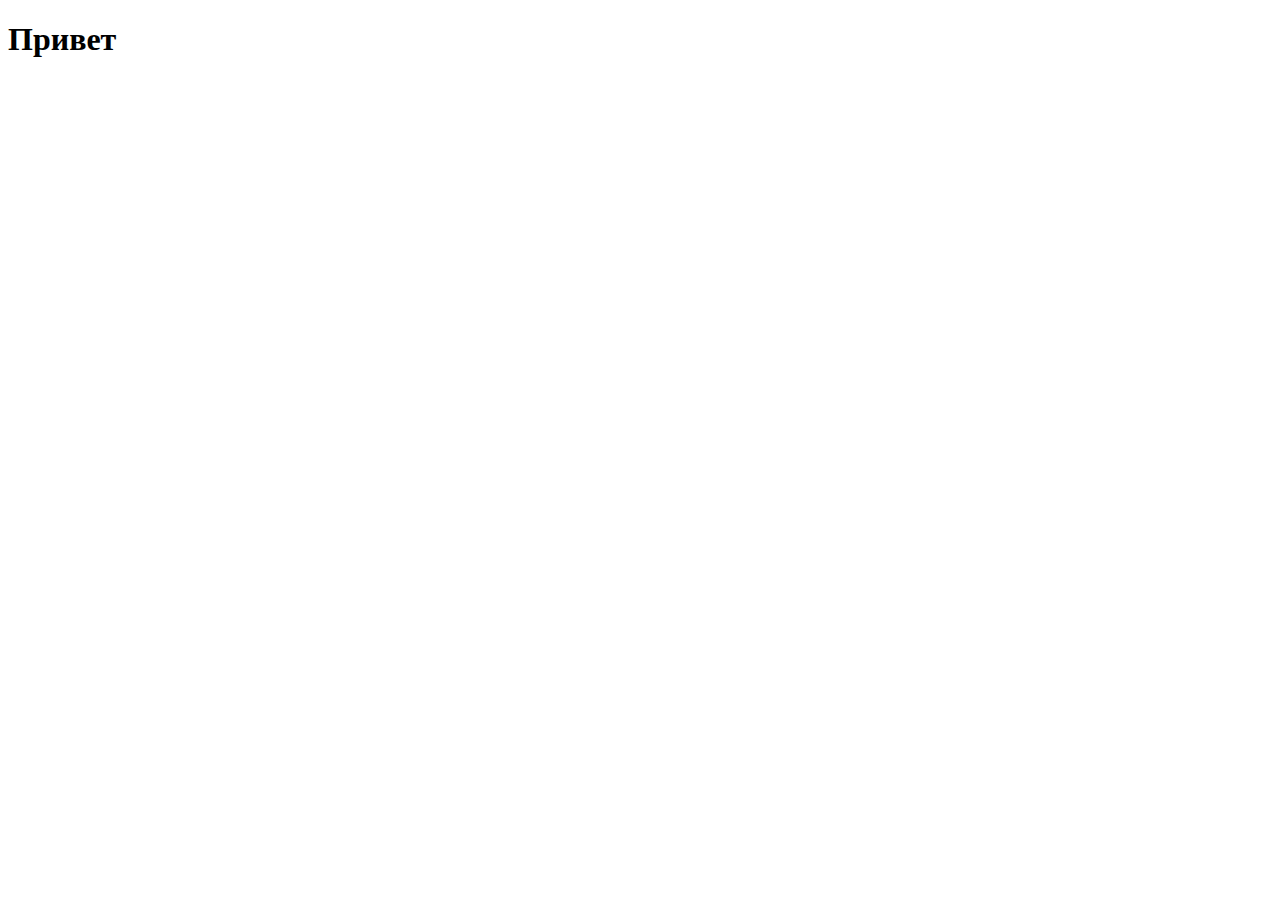
==== index.html @ e5db5401 "Create index.html" ====
<!DOCTYPE html>
<html lang="en">
<head>
    <meta charset="UTF-8">
    <meta http-equiv="X-UA-Compatible" content="IE=edge">
    <meta name="viewport" content="width=<device-width>, initial-scale=1.0">
    <title>Document</title>
</head>
<body>
    <h1>Привет</h1>
</body>
</html>
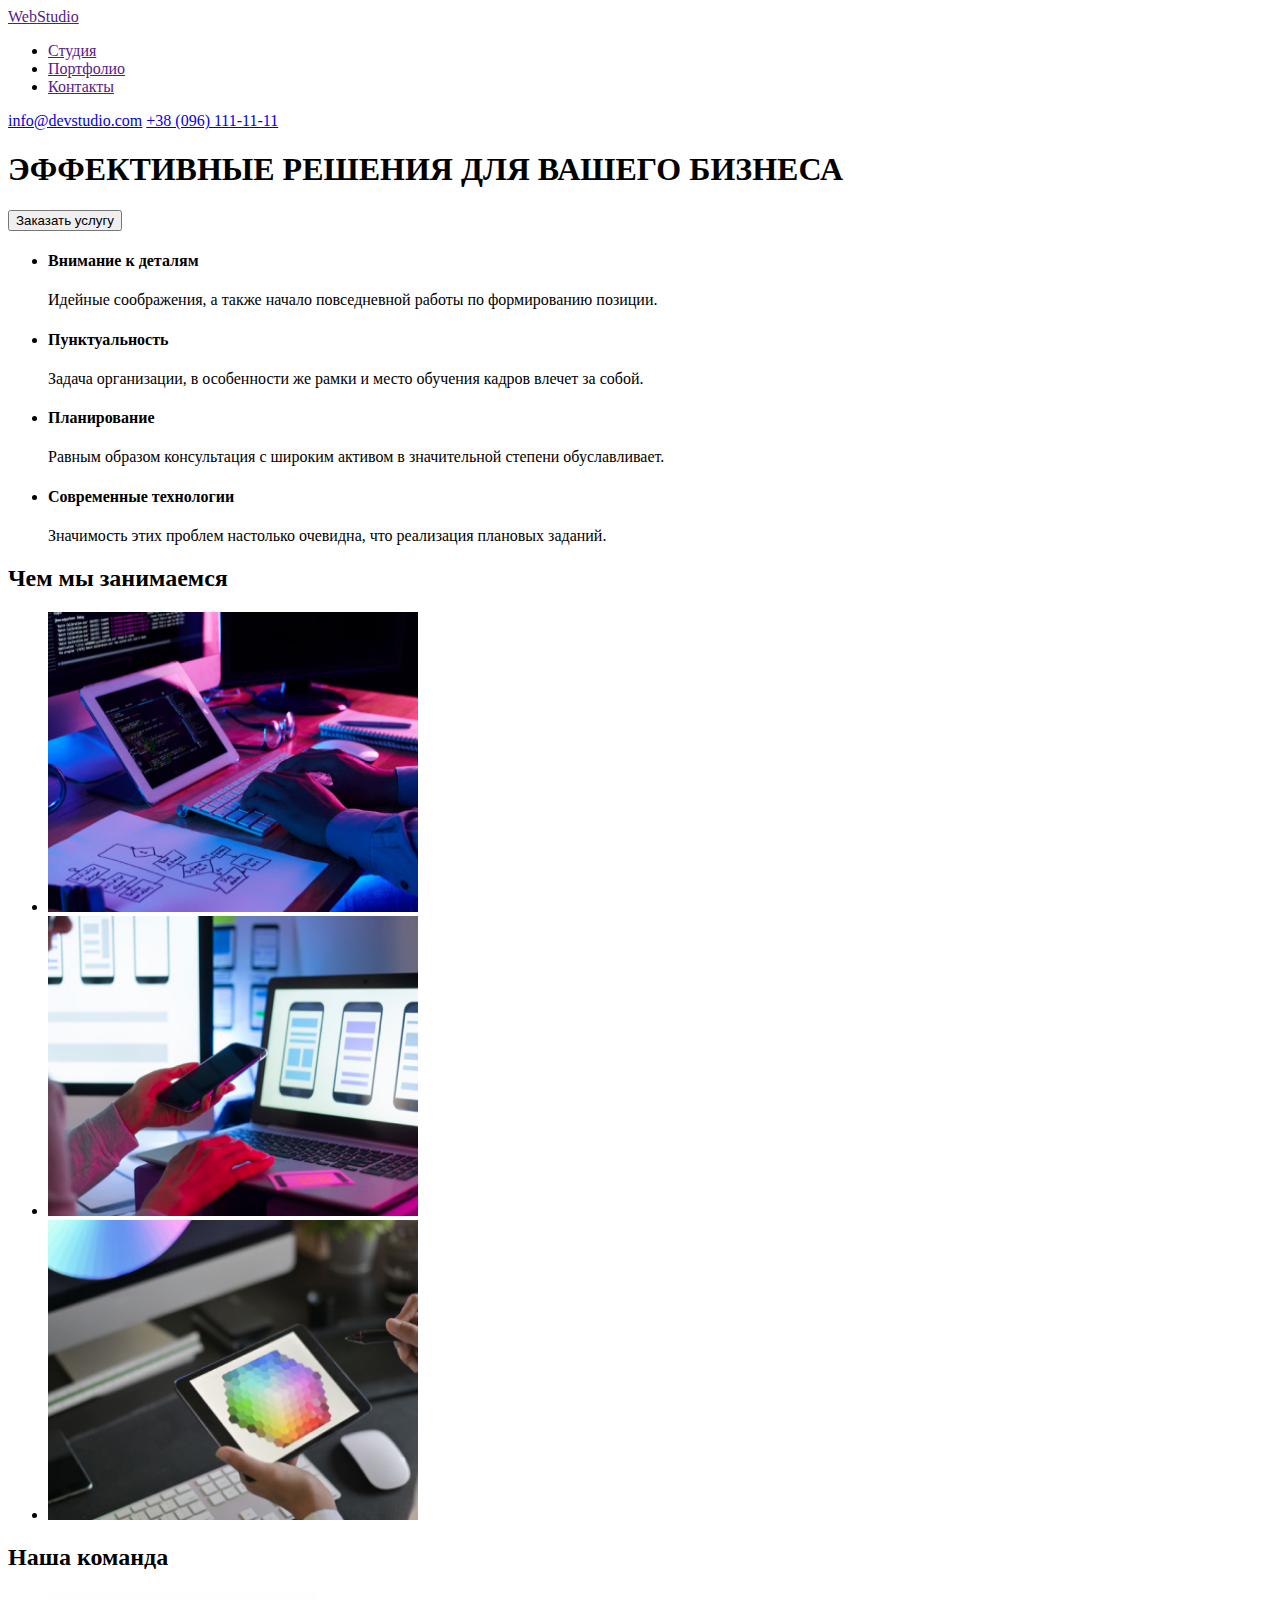
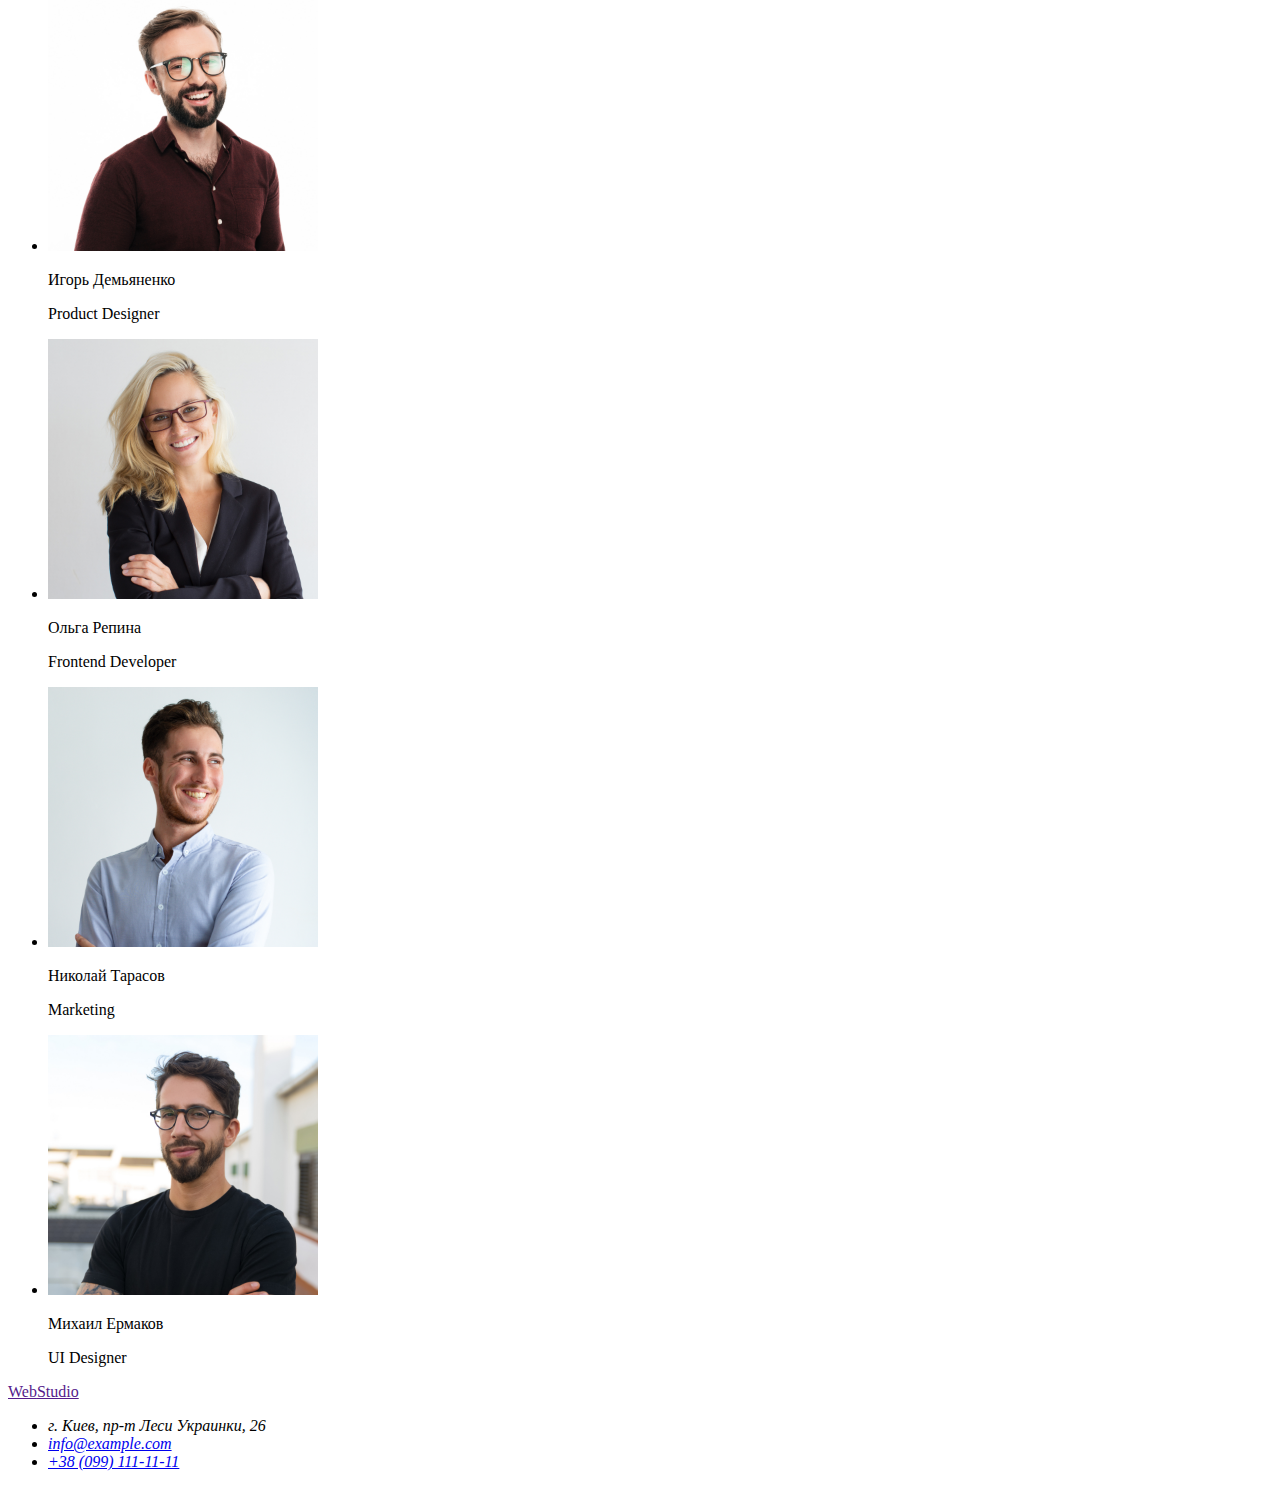
==== commit 870164d5: "Create index.html" ====
--- a/index.html
+++ b/index.html
@@ -1,5 +1,5 @@
 <!DOCTYPE html>
-<html lang="en">
+<html lang="ru">
 <head>
     <meta charset="UTF-8">
     <meta http-equiv="X-UA-Compatible" content="IE=edge">
@@ -7,6 +7,102 @@
     <title>Document</title>
 </head>
 <body>
-    <h1>Привет</h1>
+    <header>
+        <a href=""><span>Web</span>Studio</a>
+        <nav>
+            <ul>
+                <li>
+                    <a href="">Студия</a>
+                </li>
+                <li>
+                    <a href="">Портфолио</a>
+                </li>
+                <li>
+                    <a href="">Контакты</a>
+                </li>
+            </ul>
+        </nav>
+        <a href="mailto:info@devstudio.com">info@devstudio.com</a>
+        <a href="tel:+380961111111">+38 (096) 111-11-11</a>
+    </header>
+    <main>
+        <section>
+            <div>
+                <h1>ЭФФЕКТИВНЫЕ РЕШЕНИЯ ДЛЯ ВАШЕГО БИЗНЕСА</h1>
+                <button type="button">Заказать услугу</button>
+            </div>
+        </section>
+        <section>
+            <div>
+                <ul>
+                    <li>
+                        <h4>Внимание к деталям</h4>
+                        <p>Идейные соображения, а также начало повседневной работы по формированию позиции.</p>
+                    </li>
+                    <li>
+                        <h4>Пунктуальность</h4>
+                        <p>Задача организации, в особенности же рамки и место обучения кадров влечет за собой.</p>
+                    </li>
+                    <li>
+                        <h4>Планирование</h4>
+                        <p>Равным образом консультация с широким активом в значительной степени обуславливает.</p>
+                    </li>
+                    <li>
+                        <h4>Современные технологии</h4>
+                        <p>Значимость этих проблем настолько очевидна, что реализация плановых заданий.</p>
+                    </li>
+                </ul>
+             </div>
+        </section>
+        <section>
+            <h2>Чем мы занимаемся</h2>
+            <ul>
+                <li>
+                    <img src="./images/box_1.jpg" alt="photo_1" width="370" height="300">
+                </li>
+                <li>
+                    <img src="./images/box_2.jpg" alt="photo_2" width="370" height="300">
+                </li>
+                <li>
+                    <img src="./images/box_3.jpg" alt="photo_3" width="370" height="300">
+                </li>
+            </ul>
+        </section>
+        <section>
+            <h2>Наша команда</h2>
+            <ul>
+                <li>
+                    <img src="./images/team_pd.jpg" alt="product_designer" width="270" height="260">
+                    <p>Игорь Демьяненко</p>
+                    <p>Product Designer</p>
+                </li>
+                <li>
+                    <img src="./images/team_fd.jpg" alt="frontend_developer" width="270" height="260">
+                    <p>Ольга Репина</p>
+                    <p>Frontend Developer</p>
+                </li>
+                <li>
+                    <img src="./images/team_m.jpg" alt="marketing" width="270" height="260">
+                    <p>Николай Тарасов</p>
+                    <p>Marketing</p>
+                </li>
+                <li>
+                    <img src="./images/team_uid.jpg" alt="UI_designer" width="270" height="260">
+                    <p>Михаил Ермаков</p>
+                    <p>UI Designer</p>
+                </li>
+            </ul>
+        </section>
+    </main>
+    <footer>
+        <a href=""><span>Web</span>Studio</a>
+        <address>
+            <ul>
+                <li> г. Киев, пр-т Леси Украинки, 26</li>
+                <li><a href="mailto:info@example.com">info@example.com</a></li>
+                <li> <a href="tel:+380991111111">+38 (099) 111-11-11</a></li>
+            </ul>
+        </address>
+    </footer>
 </body>
 </html>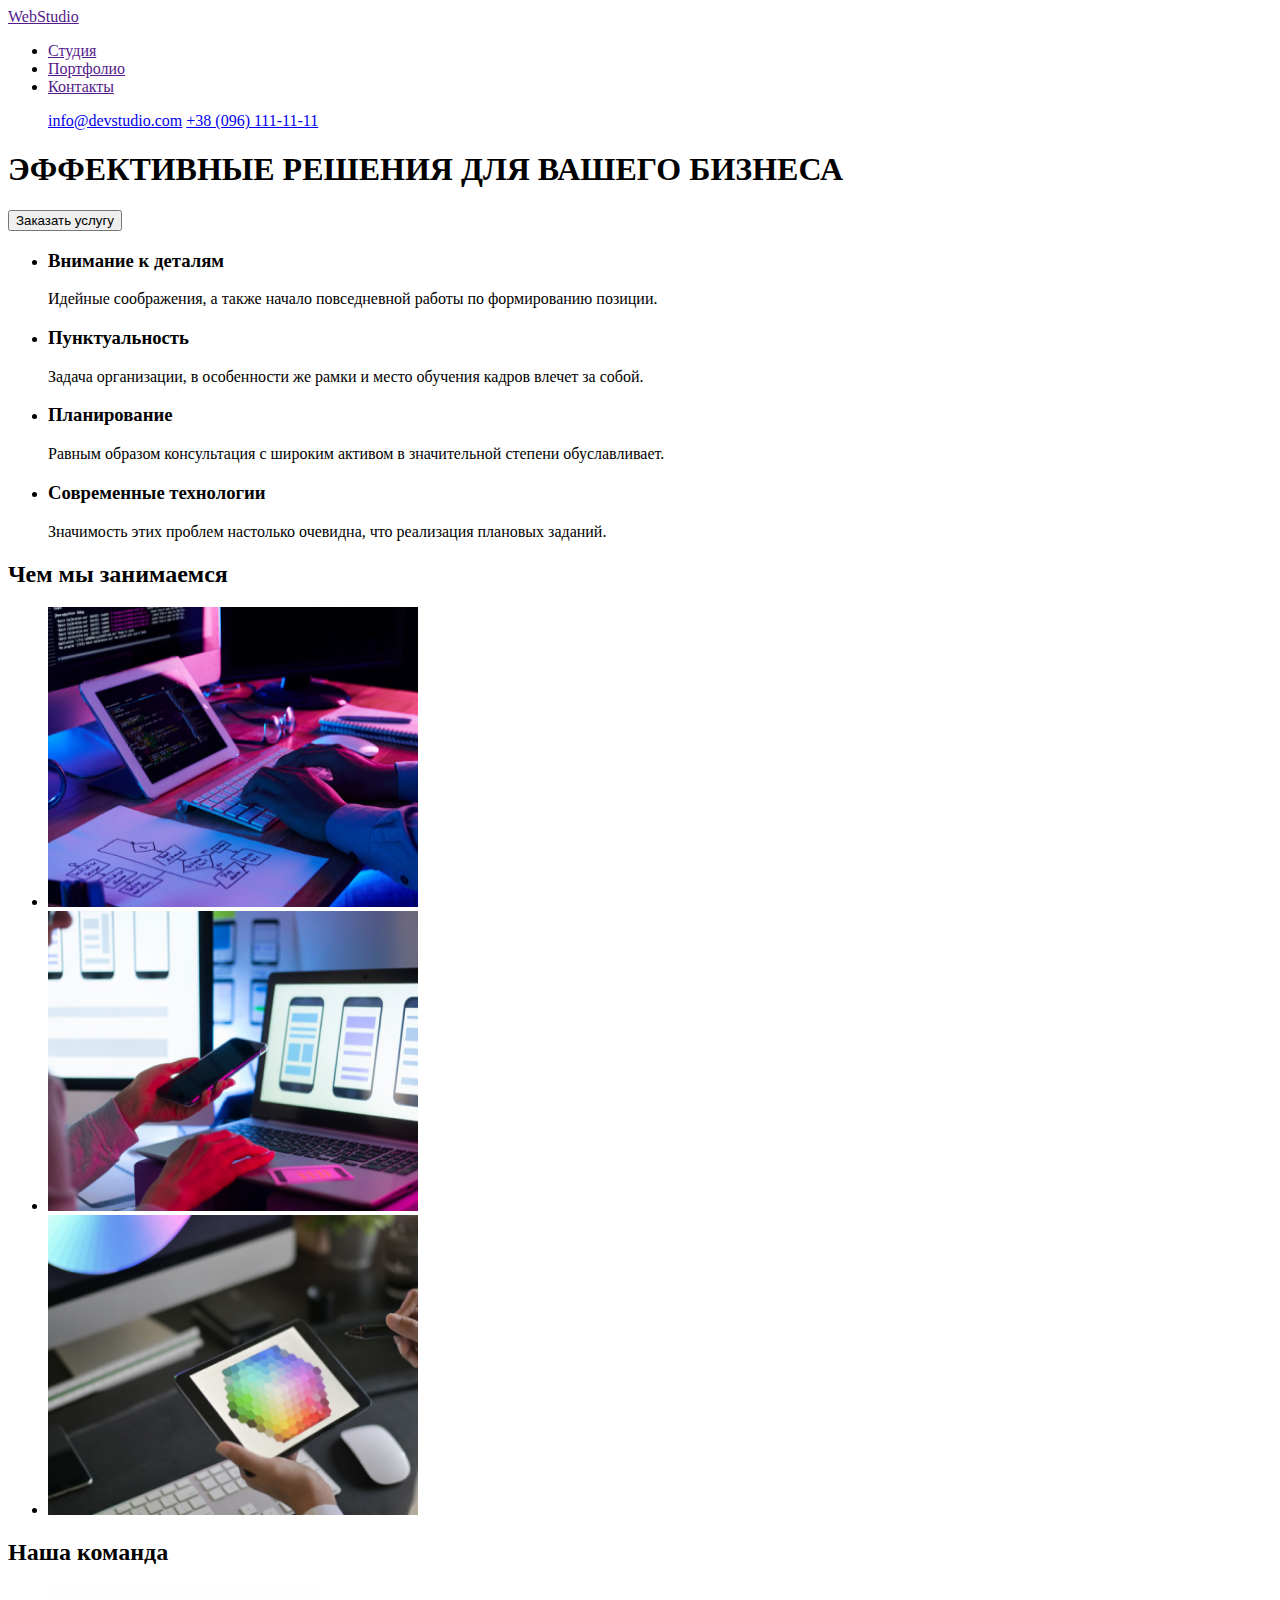
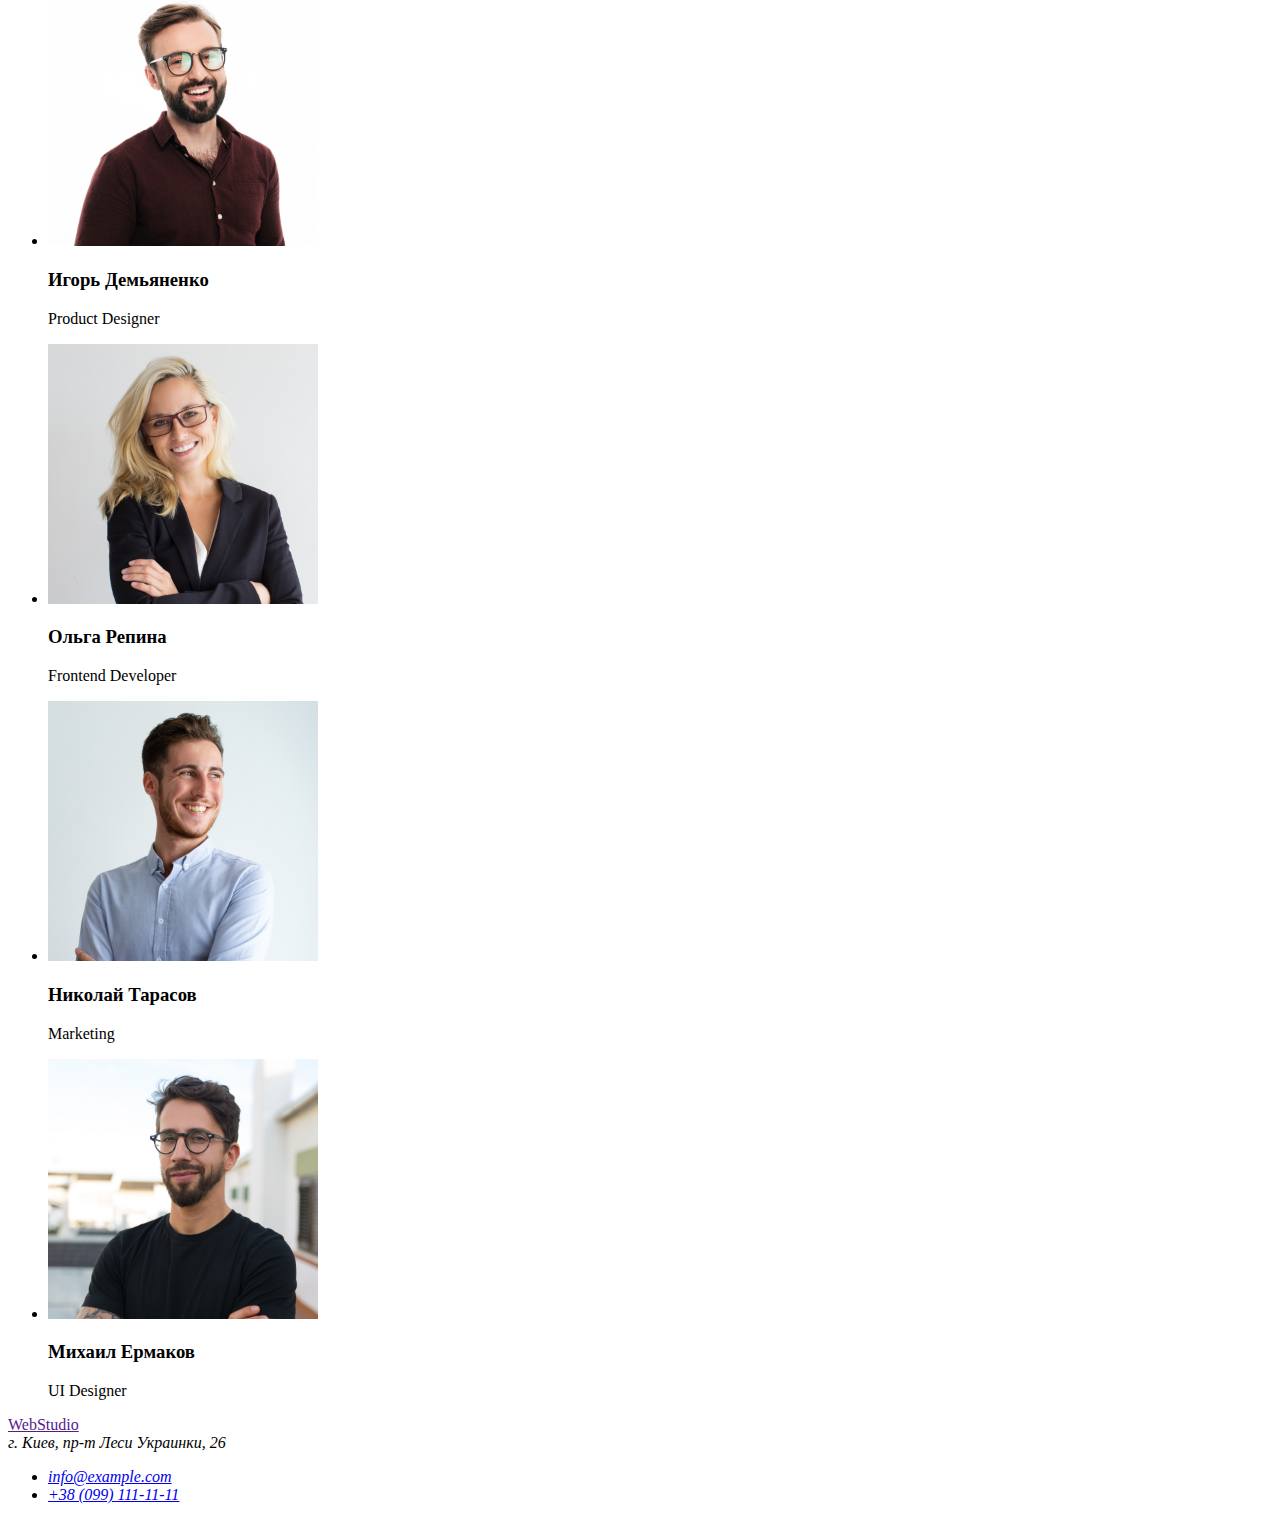
==== commit 46258266: "Update index.html" ====
--- a/index.html
+++ b/index.html
@@ -22,8 +22,10 @@
                 </li>
             </ul>
         </nav>
-        <a href="mailto:info@devstudio.com">info@devstudio.com</a>
-        <a href="tel:+380961111111">+38 (096) 111-11-11</a>
+        <ul>
+            <a href="mailto:info@devstudio.com">info@devstudio.com</a>
+            <a href="tel:+380961111111">+38 (096) 111-11-11</a>
+        </ul>
     </header>
     <main>
         <section>
@@ -36,19 +38,19 @@
             <div>
                 <ul>
                     <li>
-                        <h4>Внимание к деталям</h4>
+                        <h3>Внимание к деталям</h3>
                         <p>Идейные соображения, а также начало повседневной работы по формированию позиции.</p>
                     </li>
                     <li>
-                        <h4>Пунктуальность</h4>
+                        <h3>Пунктуальность</h3>
                         <p>Задача организации, в особенности же рамки и место обучения кадров влечет за собой.</p>
                     </li>
                     <li>
-                        <h4>Планирование</h4>
+                        <h3>Планирование</h3>
                         <p>Равным образом консультация с широким активом в значительной степени обуславливает.</p>
                     </li>
                     <li>
-                        <h4>Современные технологии</h4>
+                        <h3>Современные технологии</h3>
                         <p>Значимость этих проблем настолько очевидна, что реализация плановых заданий.</p>
                     </li>
                 </ul>
@@ -73,22 +75,22 @@
             <ul>
                 <li>
                     <img src="./images/team_pd.jpg" alt="product_designer" width="270" height="260">
-                    <p>Игорь Демьяненко</p>
+                    <h3>Игорь Демьяненко</h3>
                     <p>Product Designer</p>
                 </li>
                 <li>
                     <img src="./images/team_fd.jpg" alt="frontend_developer" width="270" height="260">
-                    <p>Ольга Репина</p>
+                    <h3>Ольга Репина</h3>
                     <p>Frontend Developer</p>
                 </li>
                 <li>
                     <img src="./images/team_m.jpg" alt="marketing" width="270" height="260">
-                    <p>Николай Тарасов</p>
+                    <h3>Николай Тарасов</h3>
                     <p>Marketing</p>
                 </li>
                 <li>
                     <img src="./images/team_uid.jpg" alt="UI_designer" width="270" height="260">
-                    <p>Михаил Ермаков</p>
+                    <h3>Михаил Ермаков</h3>
                     <p>UI Designer</p>
                 </li>
             </ul>
@@ -97,8 +99,8 @@
     <footer>
         <a href=""><span>Web</span>Studio</a>
         <address>
+            г. Киев, пр-т Леси Украинки, 26
             <ul>
-                <li> г. Киев, пр-т Леси Украинки, 26</li>
                 <li><a href="mailto:info@example.com">info@example.com</a></li>
                 <li> <a href="tel:+380991111111">+38 (099) 111-11-11</a></li>
             </ul>
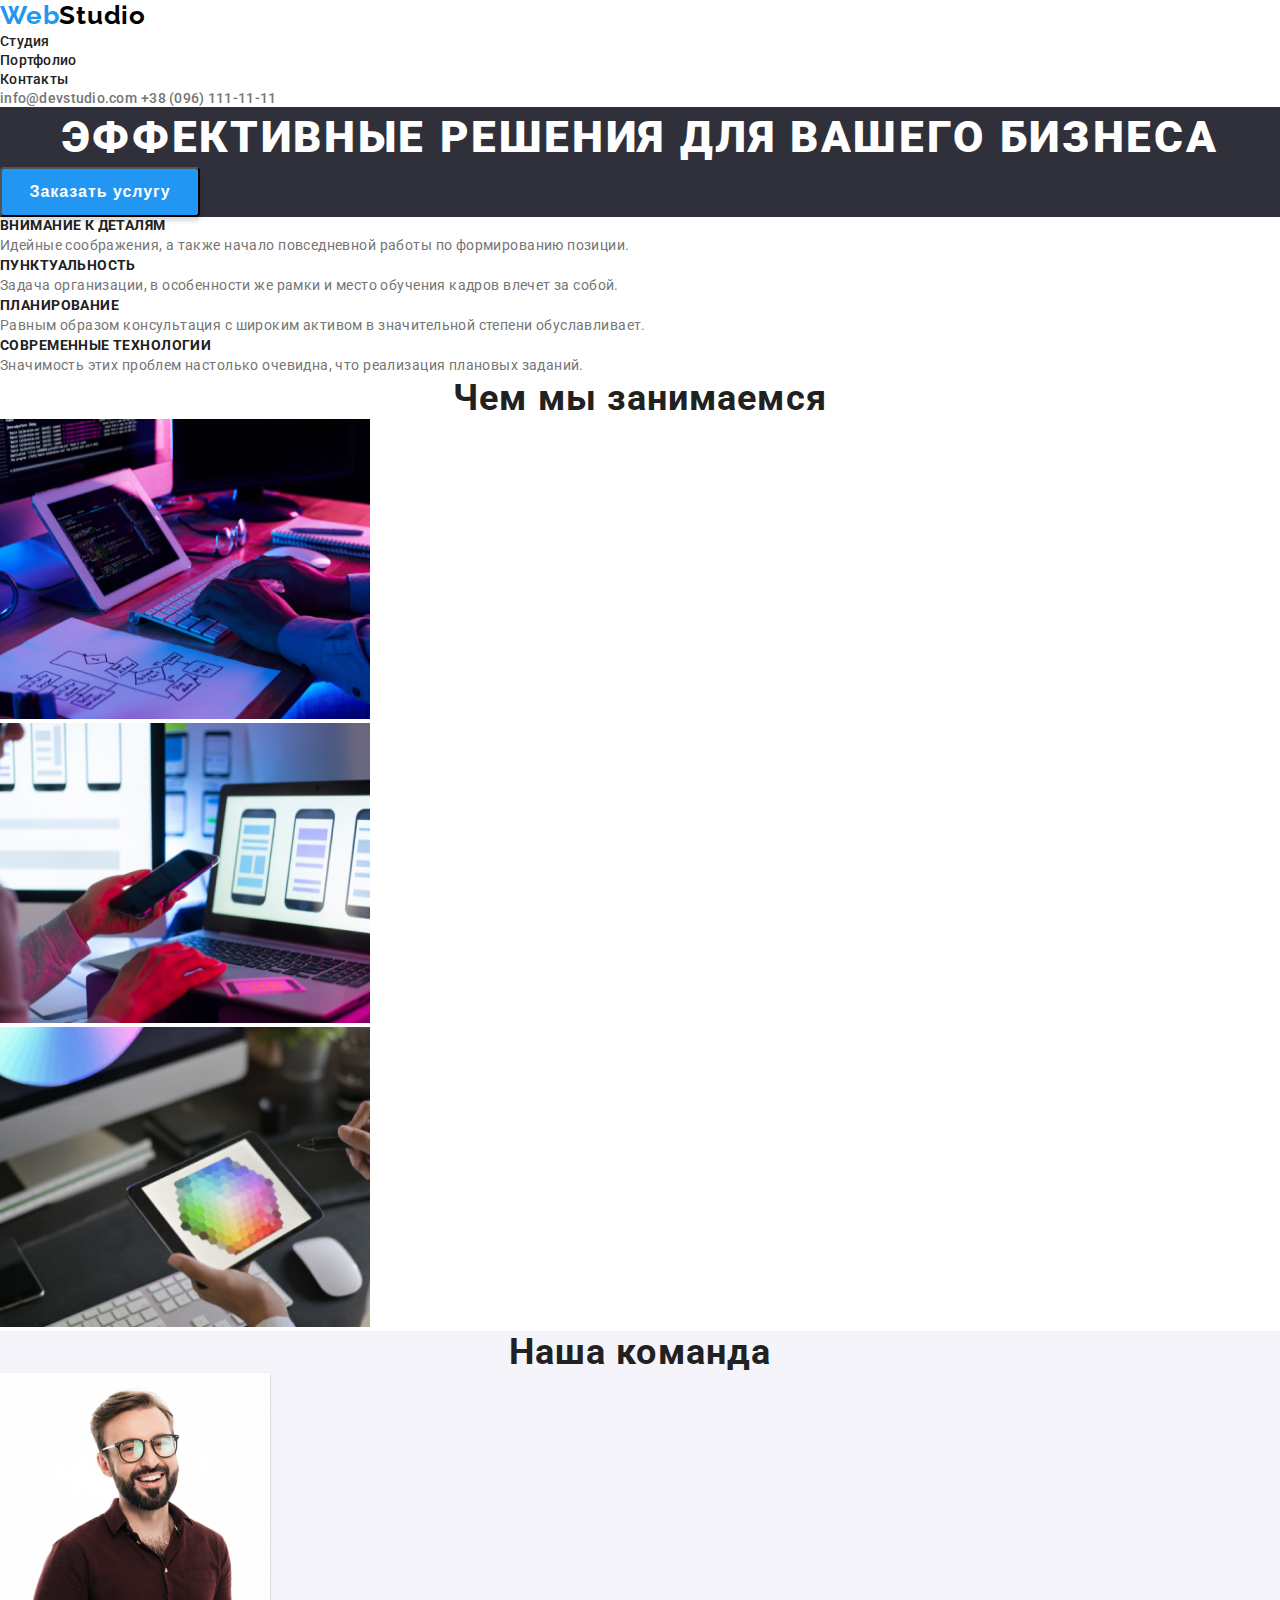
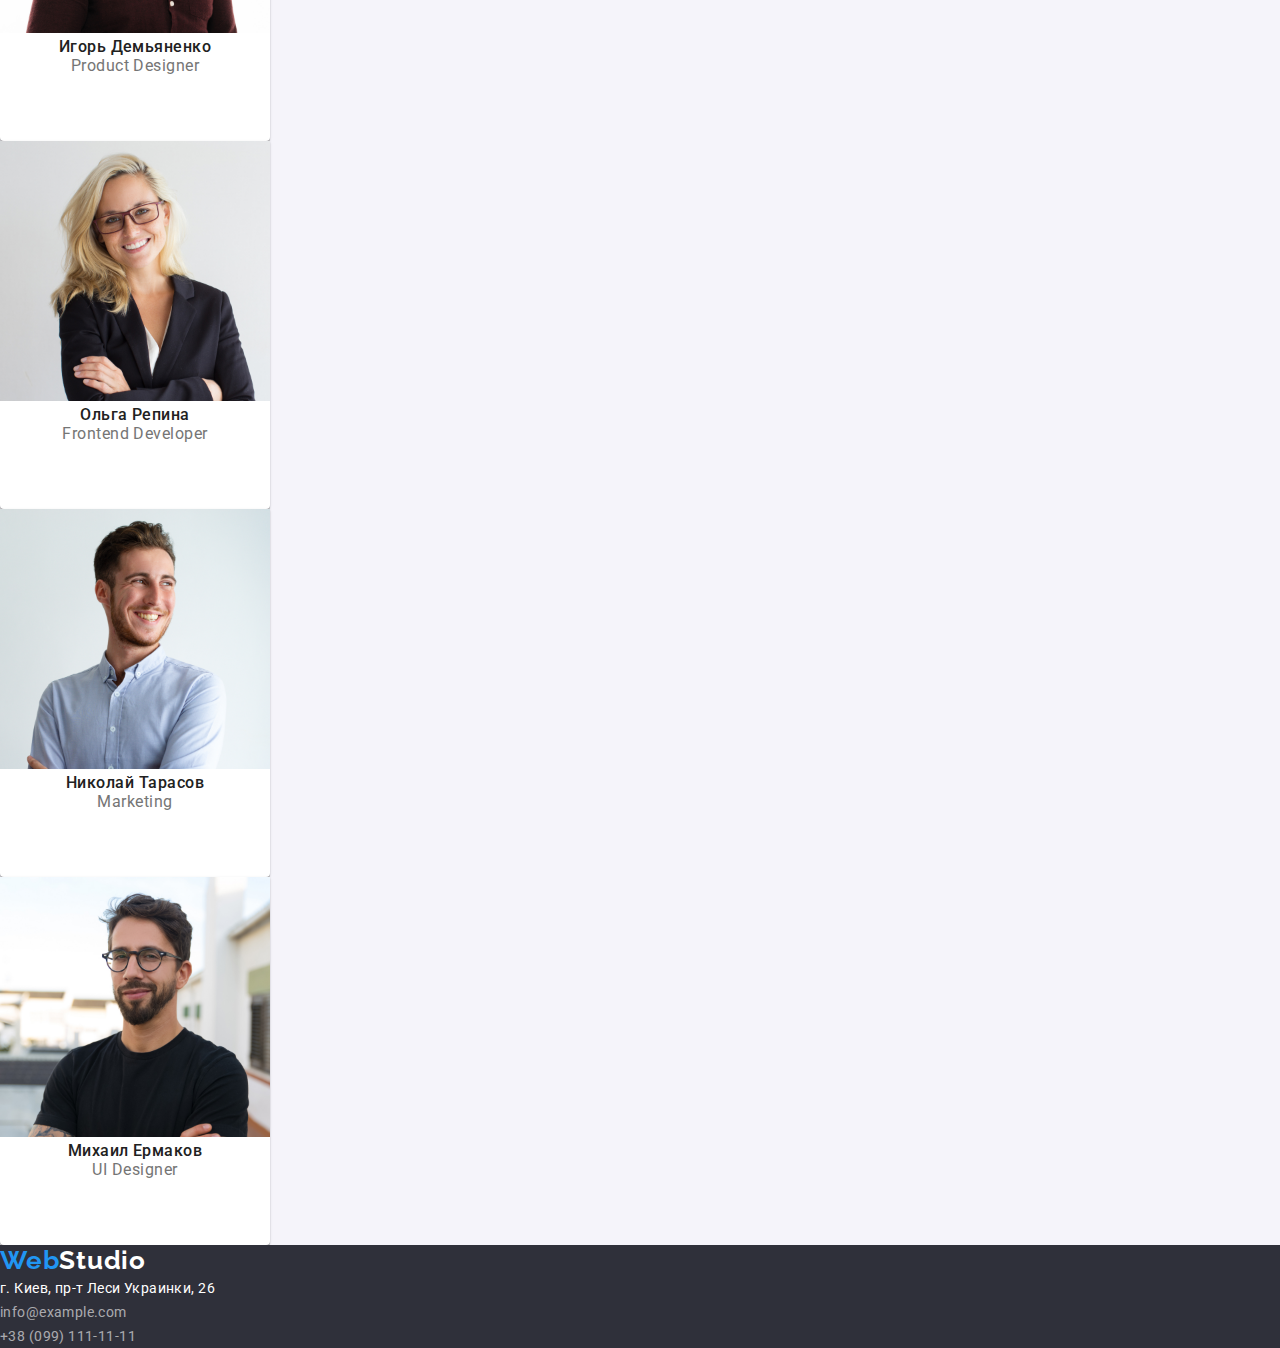
==== commit 20aab14f: "Create style.css" ====
--- a/index.html
+++ b/index.html
@@ -4,105 +4,111 @@
     <meta charset="UTF-8">
     <meta http-equiv="X-UA-Compatible" content="IE=edge">
     <meta name="viewport" content="width=<device-width>, initial-scale=1.0">
-    <title>Document</title>
+    <link href="https://fonts.googleapis.com/css2?family=Raleway:wght@700&family=Roboto:wght@400;500;700;900&display=swap" rel="stylesheet">
+    <link rel="stylesheet" href="./css/styles.css">
+    <title>Главная</title>
 </head>
 <body>
     <header>
-        <a href=""><span>Web</span>Studio</a>
+        <a class="logo-header" href=""><span class="logo">Web</span>Studio</a>
         <nav>
-            <ul>
-                <li>
-                    <a href="">Студия</a>
+            <ul class="list-header">
+                <li class="list-item-header">
+                    <a class="list-link-header" href="">Студия</a>
                 </li>
-                <li>
-                    <a href="">Портфолио</a>
+                <li class="list-item-header">
+                    <a class="list-link-header" href="">Портфолио</a>
                 </li>
-                <li>
-                    <a href="">Контакты</a>
+                <li class="list-item-header">
+                    <a class="list-link-header" href="">Контакты</a>
                 </li>
             </ul>
         </nav>
         <ul>
-            <a href="mailto:info@devstudio.com">info@devstudio.com</a>
-            <a href="tel:+380961111111">+38 (096) 111-11-11</a>
+            <a class="contact-header" href="mailto:info@devstudio.com">info@devstudio.com</a>
+            <a class="contact-header" href="tel:+380961111111">+38 (096) 111-11-11</a>
         </ul>
     </header>
     <main>
-        <section>
+        <section class="main-section">
             <div>
-                <h1>ЭФФЕКТИВНЫЕ РЕШЕНИЯ ДЛЯ ВАШЕГО БИЗНЕСА</h1>
-                <button type="button">Заказать услугу</button>
+                <h1 class="title-main-section">Эффективные решения для вашего бизнеса</h1>
+                <button class="button-main-section" type="button">Заказать услугу</button>
             </div>
         </section>
-        <section>
+        <section class="info-section">
             <div>
-                <ul>
-                    <li>
-                        <h3>Внимание к деталям</h3>
-                        <p>Идейные соображения, а также начало повседневной работы по формированию позиции.</p>
+                <ul class="list-info-section">
+                    <li class="list-item-info-section">
+                        <h3 class="title-info-section">Внимание к деталям</h3>
+                        <p class="description-info-section">Идейные соображения, а также начало повседневной работы по формированию позиции.</p>
                     </li>
-                    <li>
-                        <h3>Пунктуальность</h3>
-                        <p>Задача организации, в особенности же рамки и место обучения кадров влечет за собой.</p>
+                    <li class="list-item-description-section">
+                        <h3 class="title-info-section">Пунктуальность</h3>
+                        <p class="description-info-section">Задача организации, в особенности же рамки и место обучения кадров влечет за собой.</p>
                     </li>
-                    <li>
-                        <h3>Планирование</h3>
-                        <p>Равным образом консультация с широким активом в значительной степени обуславливает.</p>
+                    <li class="list-item-description-section">
+                        <h3 class="title-info-section">Планирование</h3>
+                        <p class="description-info-section">Равным образом консультация с широким активом в значительной степени обуславливает.</p>
                     </li>
-                    <li>
-                        <h3>Современные технологии</h3>
-                        <p>Значимость этих проблем настолько очевидна, что реализация плановых заданий.</p>
+                    <li class="list-item-description-section">
+                        <h3 class="title-info-section">Современные технологии</h3>
+                        <p class="description-info-section">Значимость этих проблем настолько очевидна, что реализация плановых заданий.</p>
                     </li>
                 </ul>
              </div>
         </section>
-        <section>
-            <h2>Чем мы занимаемся</h2>
-            <ul>
-                <li>
+        <section class="work-section">
+            <h2 class="title-work-section">Чем мы занимаемся</h2>
+            <ul class="list-work-section">
+                <li class="list-item-work-section">
                     <img src="./images/box_1.jpg" alt="photo_1" width="370" height="300">
                 </li>
-                <li>
+                <li class="list-item-work-section">
                     <img src="./images/box_2.jpg" alt="photo_2" width="370" height="300">
                 </li>
-                <li>
+                <li class="list-item-work-section">
                     <img src="./images/box_3.jpg" alt="photo_3" width="370" height="300">
                 </li>
             </ul>
         </section>
-        <section>
-            <h2>Наша команда</h2>
-            <ul>
-                <li>
+        <section class="contact-section">
+            <h2 class="title-contact-section">Наша команда</h2>
+            <ul class="list-contact-section">
+                <li class="list-item-contact-section">
                     <img src="./images/team_pd.jpg" alt="product_designer" width="270" height="260">
-                    <h3>Игорь Демьяненко</h3>
-                    <p>Product Designer</p>
+                    <h3 class="name-list-item-contact-section">Игорь Демьяненко</h3>
+                    <p class="profession-list-item-contact-section">Product Designer</p>
                 </li>
-                <li>
+                <li class="list-item-contact-section">
                     <img src="./images/team_fd.jpg" alt="frontend_developer" width="270" height="260">
-                    <h3>Ольга Репина</h3>
-                    <p>Frontend Developer</p>
+                    <h3 class="name-list-item-contact-section">Ольга Репина</h3>
+                    <p class="profession-list-item-contact-section">Frontend Developer</p>
                 </li>
-                <li>
+                <li class="list-item-contact-section">
                     <img src="./images/team_m.jpg" alt="marketing" width="270" height="260">
-                    <h3>Николай Тарасов</h3>
-                    <p>Marketing</p>
+                    <h3 class="name-list-item-contact-section">Николай Тарасов</h3>
+                    <p class="profession-list-item-contact-section">Marketing</p>
                 </li>
-                <li>
+                <li class="list-item-contact-section">
                     <img src="./images/team_uid.jpg" alt="UI_designer" width="270" height="260">
-                    <h3>Михаил Ермаков</h3>
-                    <p>UI Designer</p>
+                    <h3 class="name-list-item-contact-section">Михаил Ермаков</h3>
+                    <p class="profession-list-item-contact-section">UI Designer</p>
                 </li>
             </ul>
         </section>
     </main>
-    <footer>
-        <a href=""><span>Web</span>Studio</a>
+    <footer class="footer">
+        <a class="logo-footer" href=""><span class="logo">Web</span>Studio</a>
         <address>
-            г. Киев, пр-т Леси Украинки, 26
-            <ul>
-                <li><a href="mailto:info@example.com">info@example.com</a></li>
-                <li> <a href="tel:+380991111111">+38 (099) 111-11-11</a></li>
+            <p class="address-footer">г. Киев, пр-т Леси Украинки, 26</p>
+            <ul class="list-footer">
+                <li class="list-item-footer">
+                    <a class="contact-footer" href="mailto:info@example.com">info@example.com</a>
+                </li>
+                <li>
+                    <a class="contact-footer" href="tel:+380991111111">+38 (099) 111-11-11</a>
+                </li>
             </ul>
         </address>
     </footer>
--- a/css/styles.css
+++ b/css/styles.css
@@ -0,0 +1,214 @@
+* {
+    margin: 0;
+    padding: 0;
+} 
+
+body {
+    font-family: 'Roboto', sans-serif;
+    background: #FFFFFF;
+}
+
+/*header*/
+.logo-header {
+    font-family: 'Raleway';
+    font-weight: 700;
+    font-size: 26px;
+    line-height: 31px;
+    letter-spacing: 0.03em;
+    color: #000000;
+    text-decoration: none;
+}
+
+.logo-header:hover,
+.logo-header:focus {
+  color: #000000;
+}
+
+.logo {
+    color: #2196F3;
+}
+
+.list-header {
+    list-style: none;
+}
+
+.list-link-header {
+    font-weight: 500;
+    font-size: 14px;
+    line-height: 16px;
+    letter-spacing: 0.02em;
+    color: #212121;
+    text-decoration: none;
+}
+
+.list-link-header:hover,
+.list-link-header:focus {
+    color: #2196F3; 
+}
+
+.contact-header {
+    font-weight: 500;
+    font-size: 14px;
+    line-height: 16px;
+    letter-spacing: 0.02em;
+    color: #757575;
+    text-decoration: none;
+}
+
+.contact-header:hover,
+.contact-header:focus {
+    color: #2196F3;
+}
+
+/*main section*/
+.main-section {
+    background: #2F303A;
+}
+
+.title-main-section {
+    font-weight: 900;
+    font-size: 44px;
+    line-height: 60px;
+    text-align: center;
+    letter-spacing: 0.06em;
+    text-transform: uppercase;
+    color: #FFFFFF;
+}
+
+.button-main-section {
+    font-weight: 700;
+    font-size: 16px;
+    line-height: 30px;  
+    text-align: center;
+    letter-spacing: 0.06em;
+    color: #FFFFFF;
+    width: 200px;
+    height: 50px;
+    background: #2196F3;
+    box-shadow: 0px 4px 4px rgba(0, 0, 0, 0.15);
+    border-radius: 4px;
+    cursor: pointer;
+}
+
+/*info section*/
+.list-info-section {
+    list-style: none;
+}
+
+.title-info-section {
+    font-weight: 700;
+    font-size: 14px;
+    line-height: 16px;
+    letter-spacing: 0.03em;
+    text-transform: uppercase;
+    color: #212121;
+}
+
+.description-info-section {
+    font-weight: 400;
+    font-size: 14px;
+    line-height: 24px;
+    letter-spacing: 0.03em;
+    color: #757575;
+}
+
+/*work section*/
+.title-work-section {
+    font-weight: 700;
+    font-size: 36px;
+    line-height: 42px;
+    text-align: center;
+    letter-spacing: 0.03em;
+    color: #212121;
+}
+
+.list-work-section {
+    list-style: none;
+}
+
+/*contact section*/
+.contact-section {
+    background: #F5F4FA;
+}
+
+.title-contact-section {
+    font-weight: 700;
+    font-size: 36px;
+    line-height: 42px;
+    text-align: center;
+    letter-spacing: 0.03em;
+    color: #212121;
+}
+
+.list-contact-section {
+    list-style: none;
+}
+
+.list-item-contact-section {
+    width: 270px;
+    height: 368px;
+    background: #FFFFFF;
+    box-shadow: 0px 1px 3px rgba(0, 0, 0, 0.12), 0px 1px 1px rgba(0, 0, 0, 0.14), 0px 2px 1px rgba(0, 0, 0, 0.2);
+    border-radius: 0px 0px 4px 4px;
+}
+
+.name-list-item-contact-section {
+    font-weight: 500;
+    font-size: 16px;
+    line-height: 19px;
+    text-align: center;
+    letter-spacing: 0.03em;
+    color: #212121;
+}
+
+.profession-list-item-contact-section {
+    font-weight: 400;
+    font-size: 16px;
+    line-height: 19px;
+    text-align: center;
+    letter-spacing: 0.03em;
+    color: #757575;
+}
+
+/*footer*/
+.footer {
+    background: #2F303A;
+}
+
+.logo-footer {
+    font-family: 'Raleway';
+    font-weight: 700;
+    font-size: 26px;
+    line-height: 31px;
+    letter-spacing: 0.03em;
+    color: #FFFFFF;
+    text-decoration: none;
+}
+
+.logo-footer:hover,
+.logo-footer:hover {
+    color: #FFFFFF;
+}
+
+.address-footer {
+    font-weight: 400;
+    font-style: normal;
+    font-size: 14px;
+    line-height: 24px;
+    letter-spacing: 0.03em;
+    color: #FFFFFF;
+}
+
+.list-footer {
+    list-style: none;
+}
+
+.contact-footer {
+    font-weight: 400;
+    font-style: normal;
+    font-size: 14px;
+    line-height: 24px;
+    letter-spacing: 0.03em;
+    color: rgba(255, 255, 255, 0.6);
+    text-decoration: none;
+}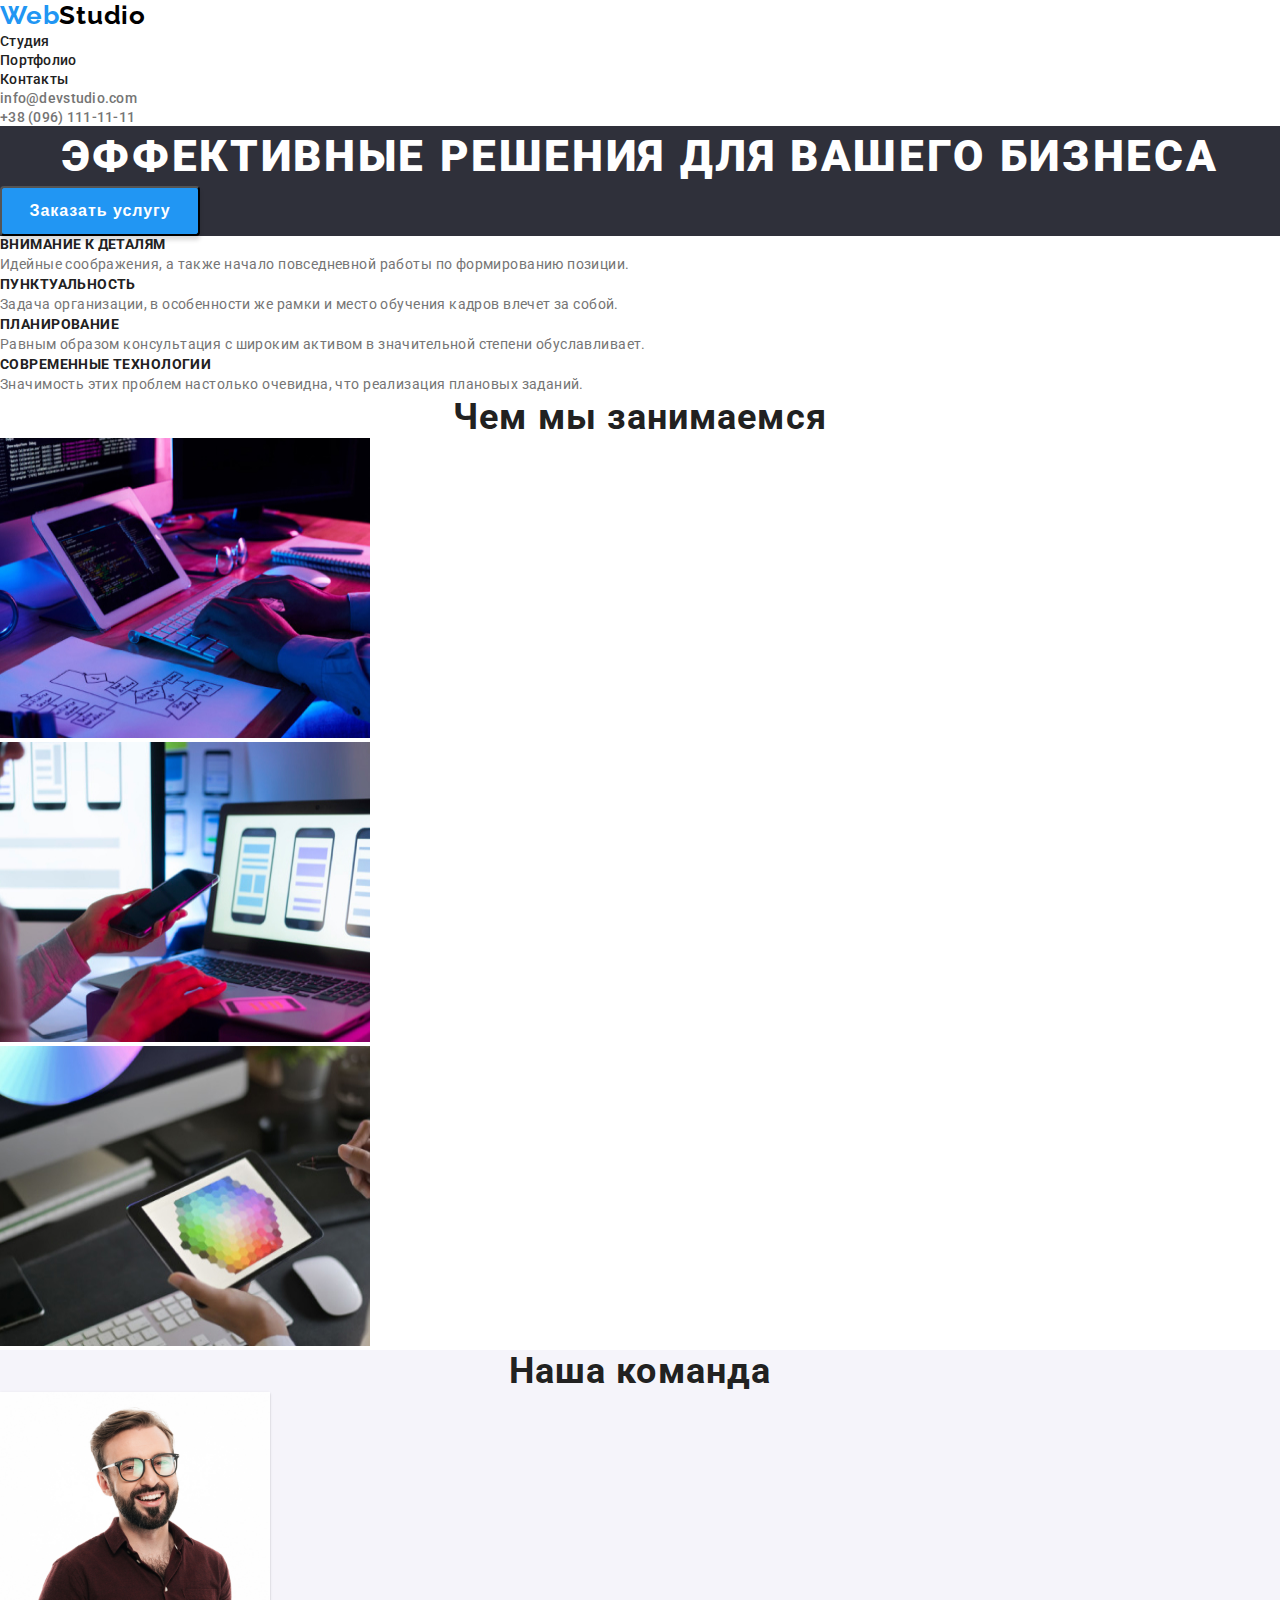
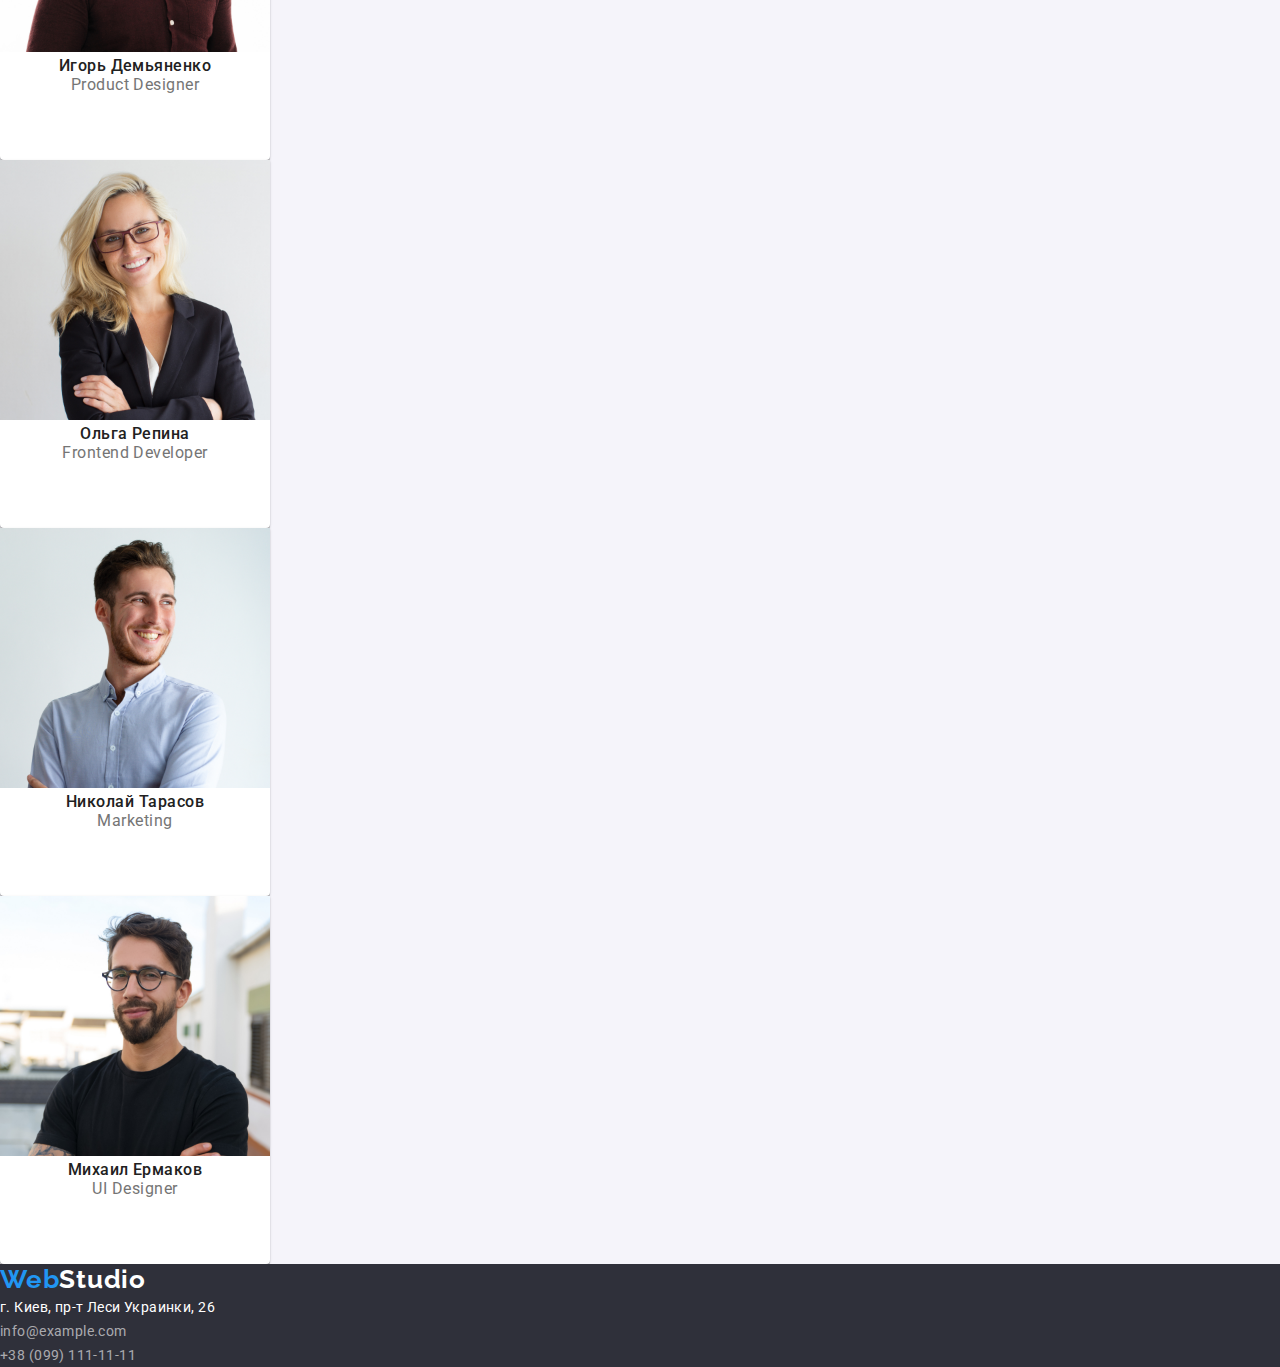
==== commit 788d8a00: "Create html" ====
--- a/index.html
+++ b/index.html
@@ -17,7 +17,7 @@
                     <a class="list-link-header" href="">Студия</a>
                 </li>
                 <li class="list-item-header">
-                    <a class="list-link-header" href="">Портфолио</a>
+                    <a class="list-link-header" href="./portfolio.html">Портфолио</a>
                 </li>
                 <li class="list-item-header">
                     <a class="list-link-header" href="">Контакты</a>
@@ -25,8 +25,12 @@
             </ul>
         </nav>
         <ul>
-            <a class="contact-header" href="mailto:info@devstudio.com">info@devstudio.com</a>
-            <a class="contact-header" href="tel:+380961111111">+38 (096) 111-11-11</a>
+            <li>
+                <a class="contact-header" href="mailto:info@devstudio.com">info@devstudio.com</a>
+            </li>
+            <li>
+                <a class="contact-header" href="tel:+380961111111">+38 (096) 111-11-11</a>
+            </li>
         </ul>
     </header>
     <main>
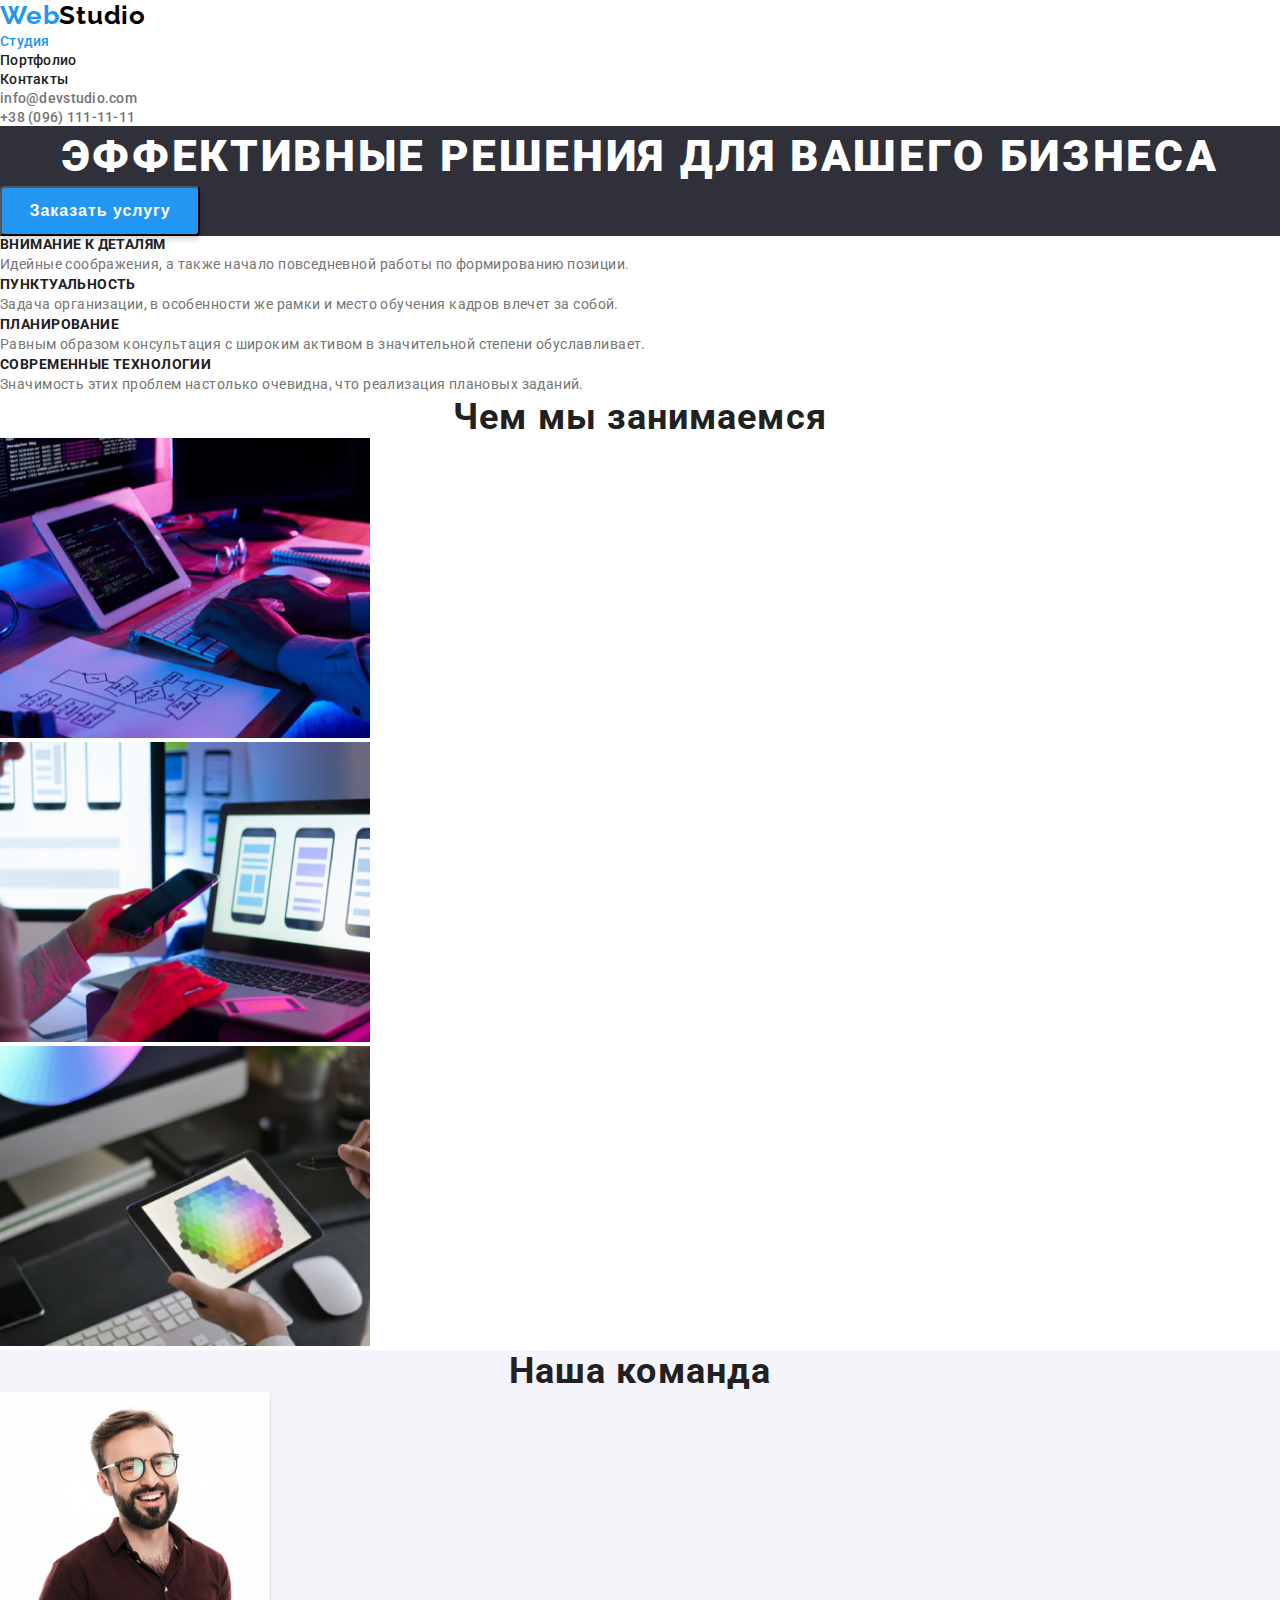
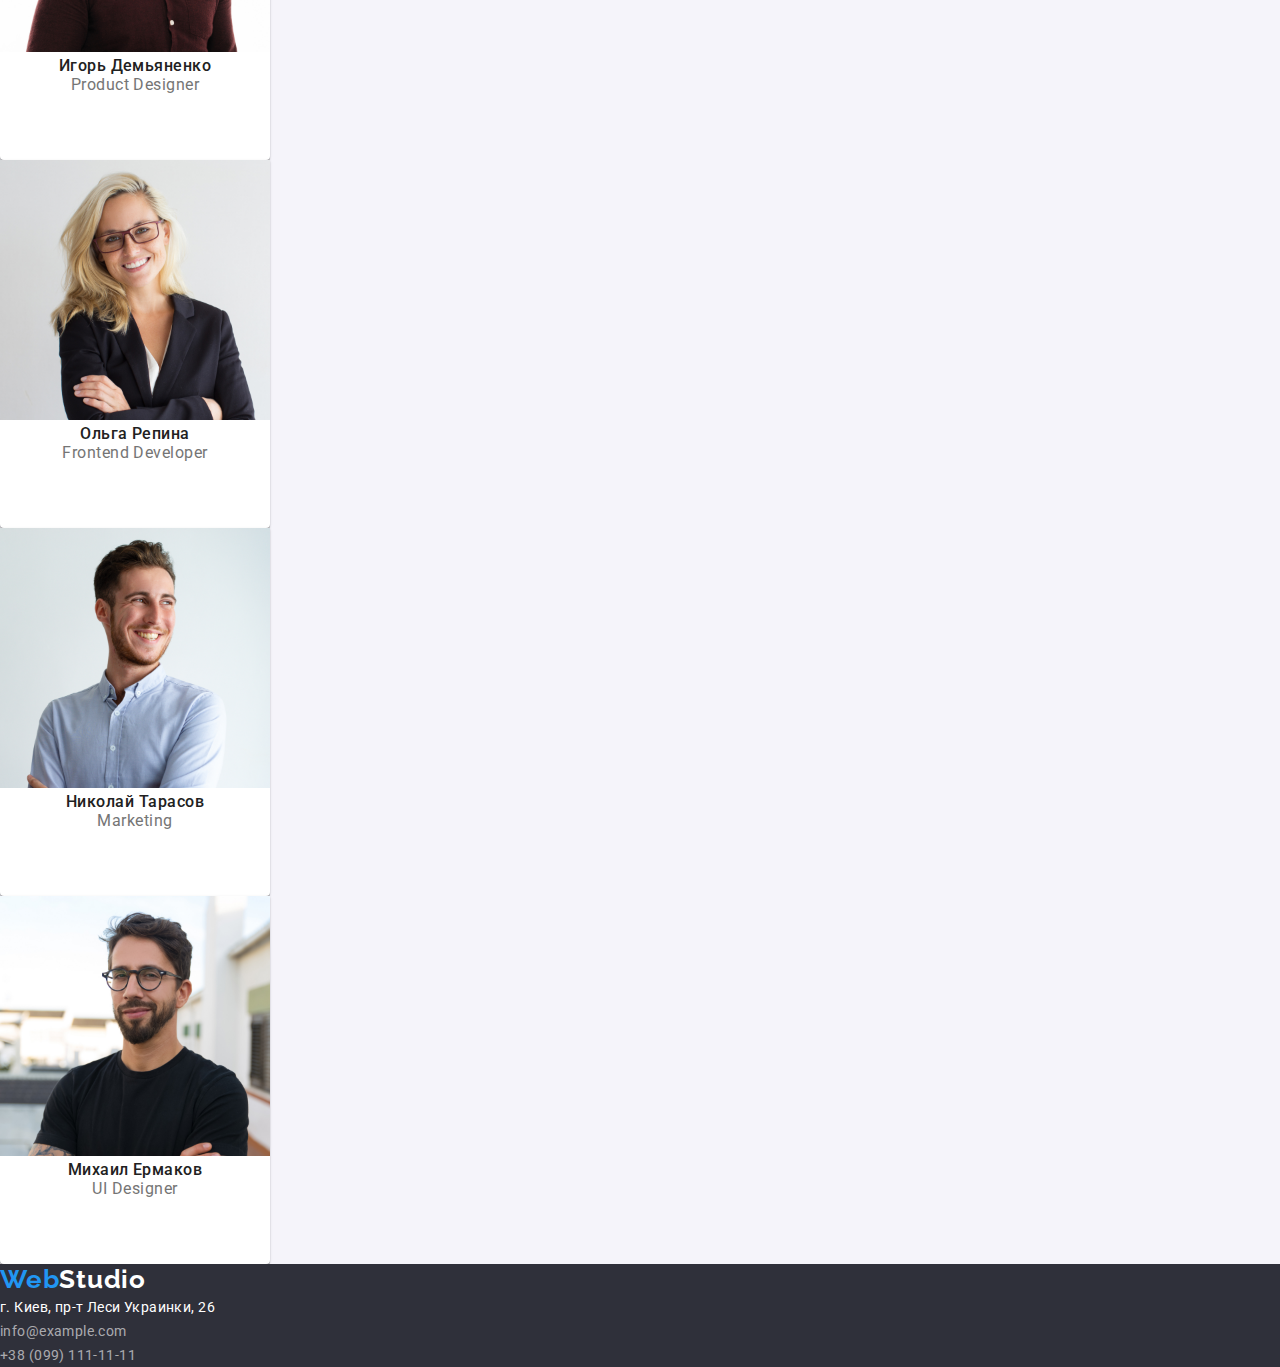
==== commit 7a44e5a5: "Create portfolio.html" ====
--- a/index.html
+++ b/index.html
@@ -10,11 +10,11 @@
 </head>
 <body>
     <header>
-        <a class="logo-header" href=""><span class="logo">Web</span>Studio</a>
+        <a class="logo-header" href="./index.html"><span class="logo">Web</span>Studio</a>
         <nav>
             <ul class="list-header">
                 <li class="list-item-header">
-                    <a class="list-link-header" href="">Студия</a>
+                    <a class="list-link-header studio" href="">Студия</a>
                 </li>
                 <li class="list-item-header">
                     <a class="list-link-header" href="./portfolio.html">Портфолио</a>
@@ -103,7 +103,7 @@
         </section>
     </main>
     <footer class="footer">
-        <a class="logo-footer" href=""><span class="logo">Web</span>Studio</a>
+        <a class="logo-footer" href="/index.html"><span class="logo">Web</span>Studio</a>
         <address>
             <p class="address-footer">г. Киев, пр-т Леси Украинки, 26</p>
             <ul class="list-footer">
--- a/css/styles.css
+++ b/css/styles.css
@@ -44,6 +44,14 @@
 .list-link-header:hover,
 .list-link-header:focus {
     color: #2196F3; 
+}
+
+.studio {
+    font-weight: 500;
+    font-size: 14px;
+    line-height: 16px;
+    letter-spacing: 0.02em;
+    color: #2196F3;
 }
 
 .contact-header {
@@ -211,4 +219,63 @@
     letter-spacing: 0.03em;
     color: rgba(255, 255, 255, 0.6);
     text-decoration: none;
+}
+
+/*portfolio section*/
+.portfolio {
+    font-weight: 500;
+    font-size: 14px;
+    line-height: 16px;
+    letter-spacing: 0.02em;
+    color: #2196F3;
+}
+
+.list-filters-portfolio-section,
+.list-portfolio-section {
+    list-style: none;
+}
+
+.button-portfolio-section {
+    width: 128px;
+    height: 38px;
+    background: #F5F4FA;
+    border-radius: 4px;font-weight: 500;
+    font-size: 16px;
+    line-height: 26px;
+    text-align: center;
+    letter-spacing: 0.03em;
+    color: #212121;
+    cursor: pointer;
+}
+
+.button-portfolio-section:hover,
+.button-portfolio-section:active {
+    background: #2196F3;
+    box-shadow: 0px 3px 1px rgba(0, 0, 0, 0.1), 0px 1px 2px rgba(0, 0, 0, 0.08), 0px 2px 2px rgba(0, 0, 0, 0.12);
+    border-radius: 4px;
+    color: #FFFFFF;
+}
+
+.list-item-portfolio-section {
+    width: 370px;
+    height: 404px;
+    background: #FFFFFF;
+    border: 1px solid #EEEEEE;
+    box-sizing: border-box;
+}
+
+.title-list-item-portfolio-section {
+    font-weight: 700;
+    font-size: 18px;
+    line-height: 36px;
+    letter-spacing: 0.06em;
+    color: #212121;
+}
+
+.type-item-portfolio-section {
+    font-weight: 400;
+    font-size: 16px;
+    line-height: 30px;
+    letter-spacing: 0.03em;
+    color: #757575;
 }